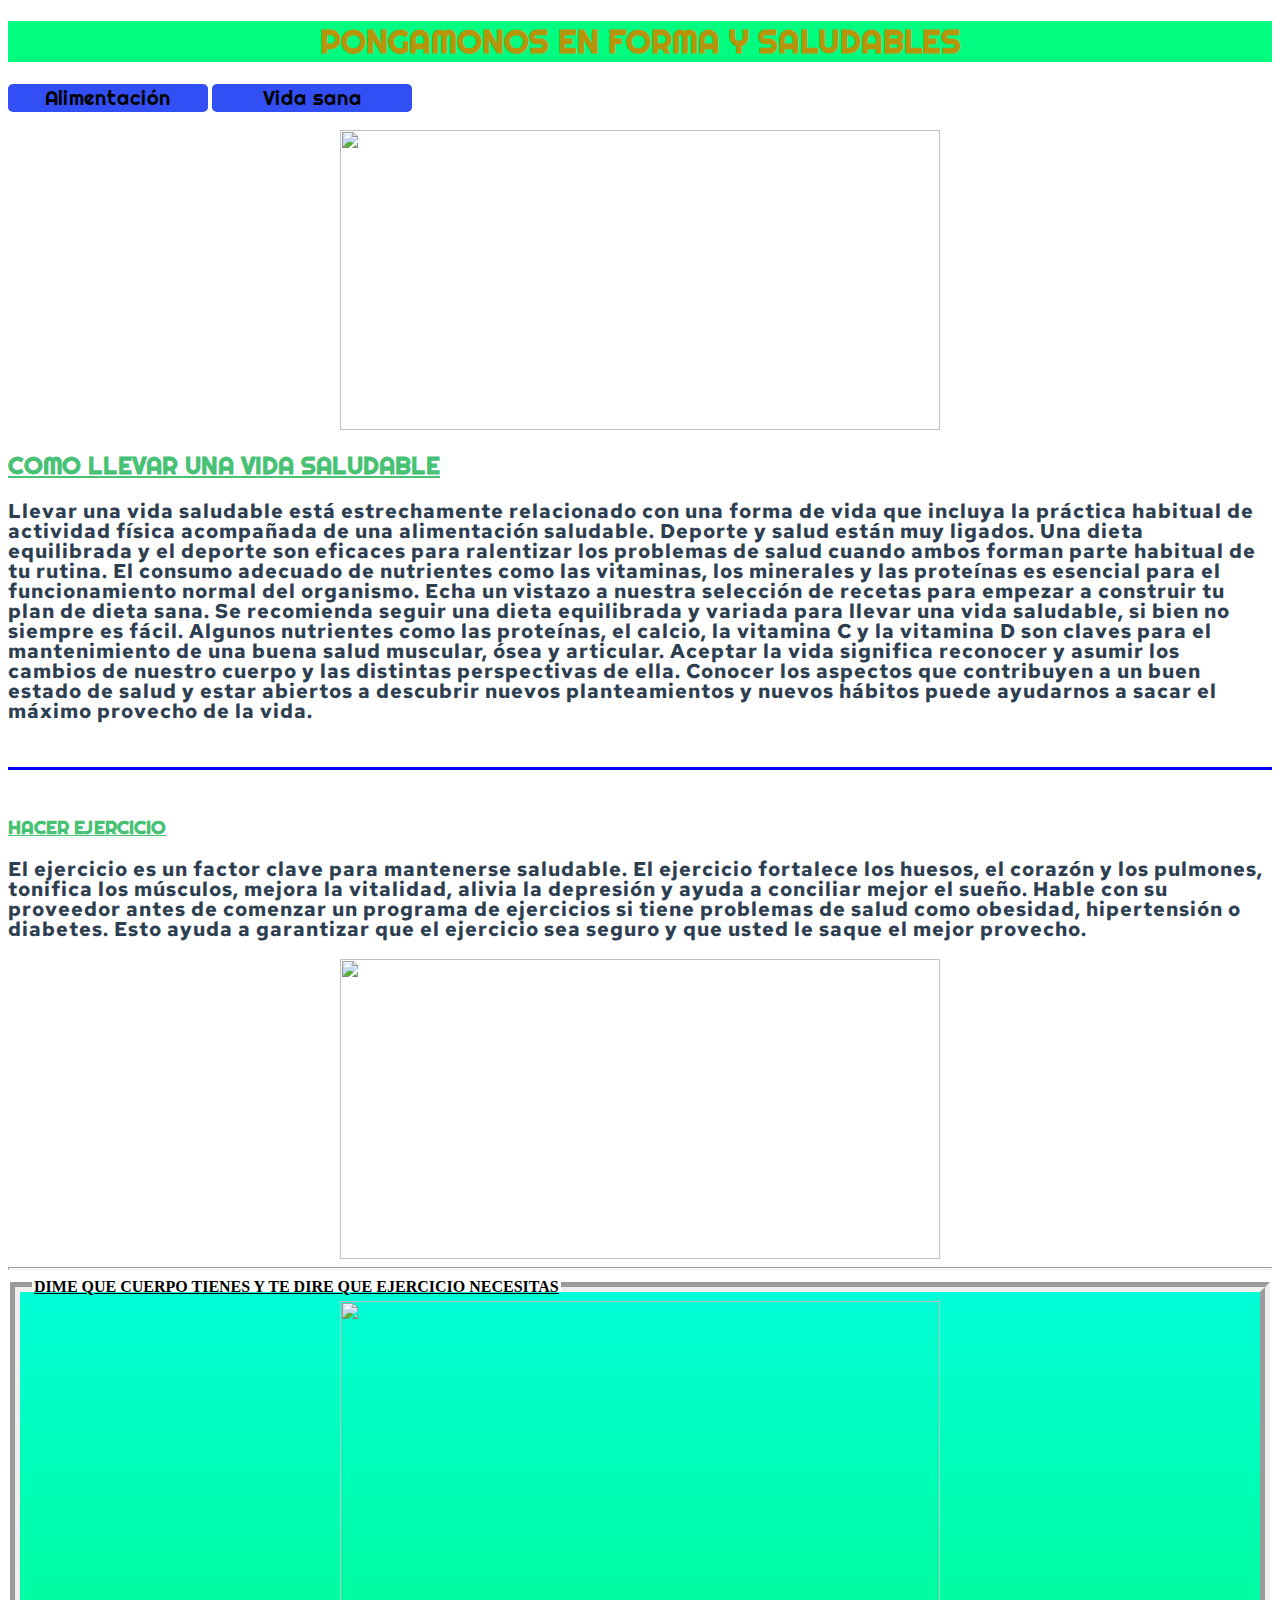
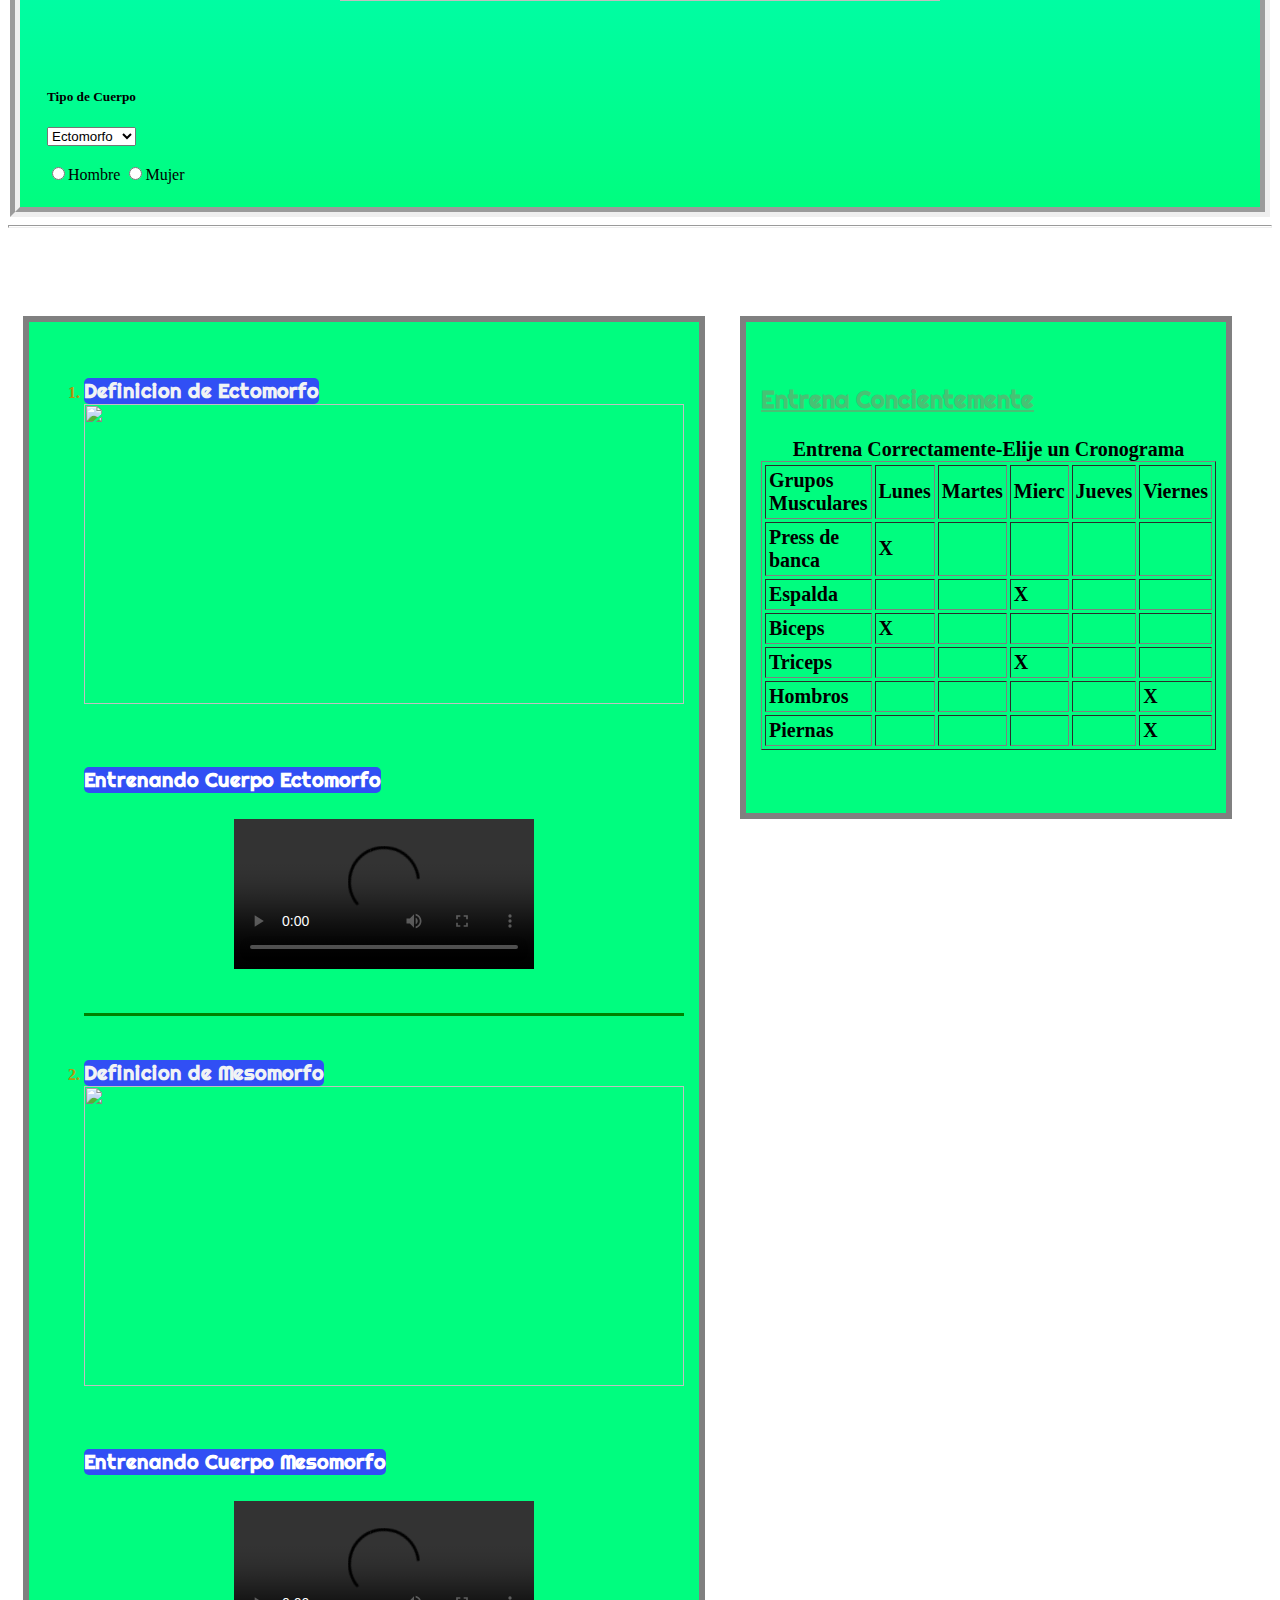
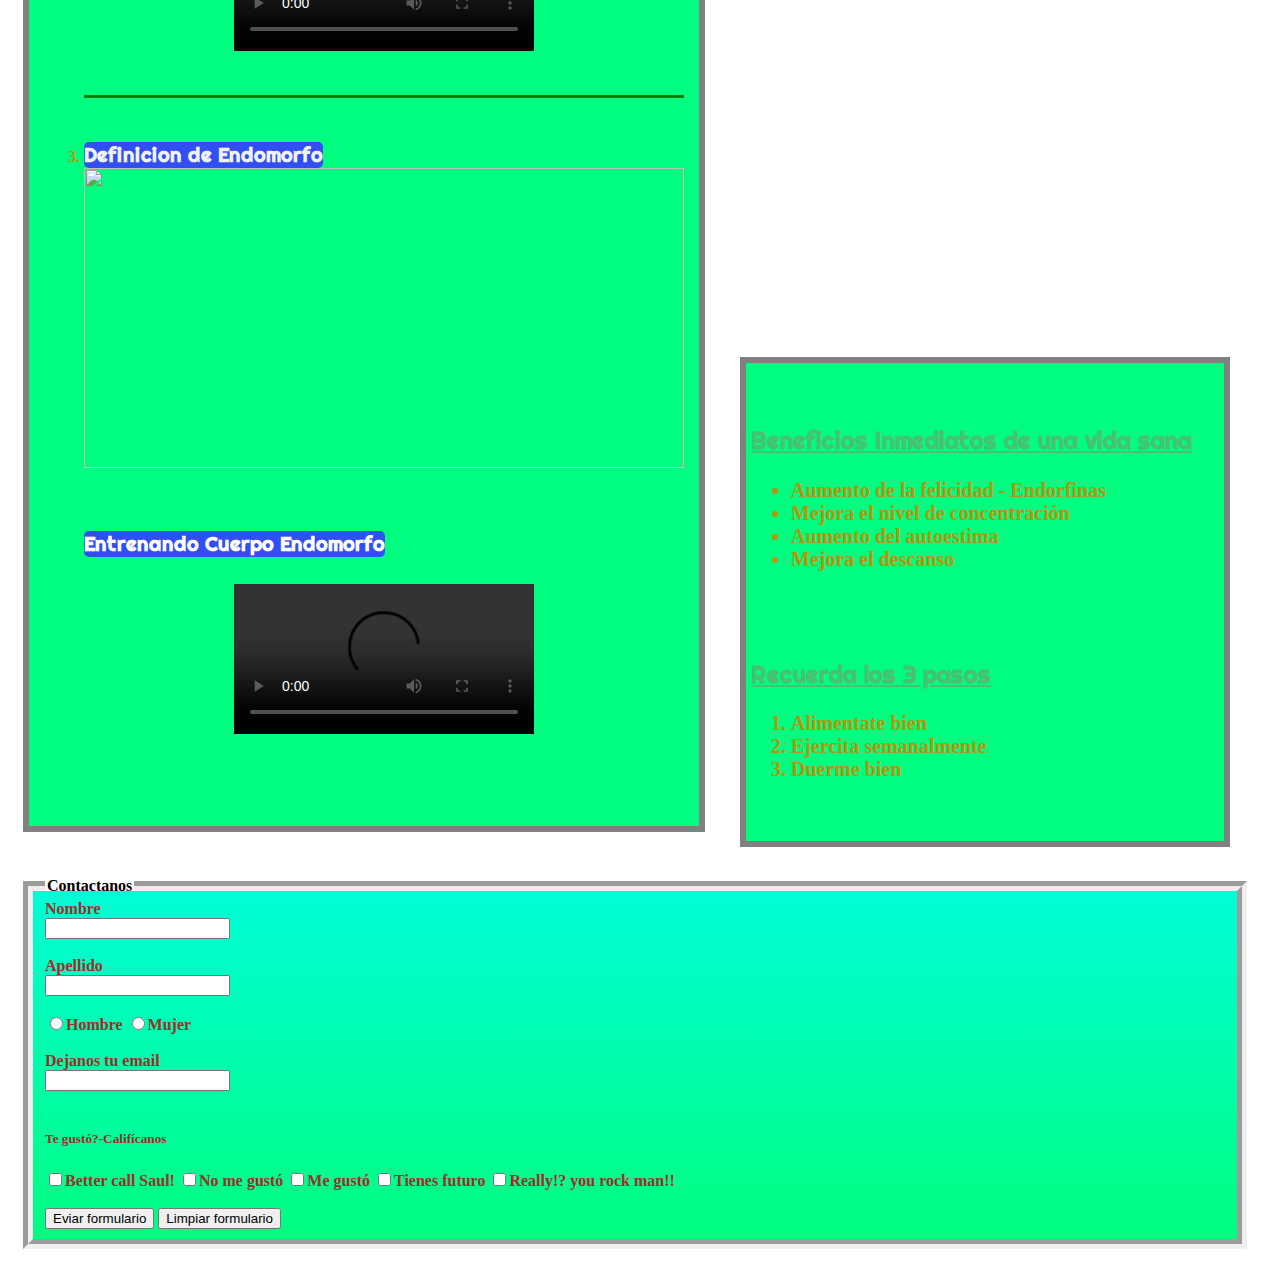
==== index.html @ e531774e "primera subida one page" ====
<!DOCTYPE html>
<html>
<head>
	<title></title>
	<link rel="stylesheet" type="text/css" href="style4.css">
    <link href="https://fonts.googleapis.com/css?family=Red+Hat+Text|Righteous|Roboto+Mono|Yesteryear&display=swap" rel="stylesheet">

</head>
<body>
	<header>
		<h1>PONGAMONOS EN FORMA Y SALUDABLES</h1>
		     <a href="link1.html"><button id="btn">Alimentación</button></a>
		     <a href="link2.html"><button id="btn">Vida sana</button></a><br/><br/>
		    <img src="../clase4/imagenes/sana.jpg">
		<h2><u>COMO LLEVAR UNA VIDA SALUDABLE</u></h2>
		    <p class="vemos">Llevar una vida saludable está estrechamente relacionado con una forma de vida que incluya la práctica habitual de
        actividad física acompañada de una alimentación saludable. Deporte y salud están muy ligados.
        Una dieta equilibrada y el deporte son eficaces para ralentizar los problemas de salud cuando ambos forman parte habitual de tu rutina. El consumo adecuado de nutrientes como las vitaminas, los minerales y las proteínas es esencial para el funcionamiento normal del organismo. Echa un vistazo a nuestra selección de recetas para empezar a construir tu plan de dieta sana.
        Se recomienda seguir una dieta equilibrada y variada para llevar una vida saludable, si bien no siempre es fácil. Algunos nutrientes como las proteínas, el calcio, la vitamina C y la vitamina D son claves para el mantenimiento de una buena salud muscular, ósea y articular.
        Aceptar la vida significa reconocer y asumir los cambios de nuestro cuerpo y las distintas perspectivas de ella. Conocer los aspectos que contribuyen a un buen estado de salud y estar abiertos a descubrir nuevos planteamientos y nuevos hábitos puede ayudarnos a sacar el máximo provecho de la vida.</p><br/>
        <hr color="blue" size="3"/><br/>
    <h3><u>HACER EJERCICIO</u></h3>
        <p id="cambia">El ejercicio es un factor clave para mantenerse saludable. El ejercicio fortalece los huesos, el corazón y los pulmones, tonifica los músculos, mejora la vitalidad, alivia la depresión y ayuda a conciliar mejor el sueño.
        Hable con su proveedor antes de comenzar un programa de ejercicios si tiene problemas de salud como obesidad, hipertensión o diabetes. Esto ayuda a garantizar que el ejercicio sea seguro y que usted le saque el mejor provecho.</p>
        <img src="../clase4/imagenes/jump.jpg">
        <hr/size="3">
      <fieldset>
      <legend><u><strong>DIME QUE CUERPO TIENES Y TE DIRE QUE EJERCICIO NECESITAS</strong></u></legend>
        <img src="../clase4/imagenes/cuerpo.jpg" height="450" width="800"><br/><br/>
        <div id="caja">
          <h5>Tipo de Cuerpo</h5>
             <select name="Tipologia">
               <option value="ecto">Ectomorfo</option>
               <option value="meso">Mesomorfo</option>
               <option value="endo">Endomorfo</option>
               </div>
             </select><br/><br/>
               <input type="radio" name="sexo" value="Hombre">Hombre
               <input type="radio" name="sexo" value="Mujer">Mujer<br/><br/>
          <h5>Hace Ejercicio ?</h5>
               <input type="checkbox" name="Si" value="1">Si
               <input type="checkbox" name="No" value="1">No
      </fieldset>    
        <hr/size="3">
    <div id="margen">
    <ol>
	   <li><a href="http://wikideporte.com/wiki/Ectomorfo"><strong>Definicion de Ectomorfo</strong></a></li>
       <img src="../clase4/imagenes/ecto.jpg" height="150" width="285"><br/><br/>
      
      <h4><strong>Entrenando Cuerpo Ectomorfo</strong></h4>
        <video src="videos/ecto1.webm" controls height="150"></video><br/><br/>
      
        <hr/ color="green" size="3"><br/><br/>
        
	    <li><a href="http://wikideporte.com/wiki/Mesomorfo"><strong>Definicion de Mesomorfo</strong></a></li>
        <img src="../clase4/imagenes/meso.jpg" height="150" width="285"><br/><br/>
      <h4><strong>Entrenando Cuerpo Mesomorfo</strong></h4>
        <video src="videos/meso1.webm" controls height="150"></video><br/><br/>
        <hr/ color="green" size="3"><br/><br/>
	    <li><a href="http://wikideporte.com/wiki/Endomorfo"><strong>Definicion de Endomorfo</strong></a></li>
        <img src="../clase4/imagenes/endo.jpg" height="150" width="265"><br/><br/>
      <h4><strong>Entrenando Cuerpo Endomorfo</strong></h4>
        <video src="videos/endo1.webm" controls height="150"></video><br/><br/>
    </ol>
    </div>
        
        
  
    <div id="alto">
      <h3><u><strong>Entrena Concientemente</strong></u></h3>
    <table border="1" cellspacing="3" cellpadding="3">
      <caption>Entrena Correctamente-Elije un Cronograma</caption>
 	    <tr>
            <td>Grupos Musculares</td>
 		    <td>Lunes</td>
 		    <td>Martes</td>
 		    <td>Mierc</td>
            <td>Jueves</td>
            <td>Viernes</td>
 	    </tr>
 	    <tr>
 		    <td>Press de banca</td>
 		    <td>X</td>
 		    <td></td>
            <td></td>
            <td></td>
            <td></td>
      </tr>
      <tr>
            <td>Espalda</td>
            <td></td>
            <td></td>
            <td>X</td>
            <td></td>
            <td></td>
      </tr>
      <tr>
            <td>Biceps</td>
            <td>X</td>
            <td></td>
            <td></td>
            <td></td>
            <td></td>
      </tr>
      <tr>
            <td>Triceps</td>
            <td></td>
            <td></td>
            <td>X</td>
            <td></td>
            <td></td>
      </tr>
      <tr>
            <td>Hombros</td>
            <td></td>
            <td></td>
            <td></td>
            <td></td>
            <td>X</td>
      </tr>
      <tr>
            <td>Piernas</td>
            <td></td>
            <td></td>
            <td></td>
            <td></td>
            <td>X</td>
      </tr>
    </table><br/>
   </div>
   <div class="beneficios">
    <h3 ><u><strong>Beneficios Inmediatos de una vida sana</strong></u></h3>
    <ul>
 	    <li>Aumento de la felicidad - Endorfinas</li>
 	    <li>Mejora el nivel de concentración</li>
 	    <li>Aumento del autoestima</li>
        <li>Mejora el descanso</li>
    </ul><br/><br/>
    <h3><u><strong>Recuerda los 3 pasos</strong></u></h3>
    <ol>
 	    <li>Alimentate bien</li>
 	    <li>Ejercita semanalmente</li>
 	    <li>Duerme bien</li>
    </ol>
    </div>
    </header><br/><br/>
    <footer>
    <form>
 	  <fieldset class="campo">
      <legend>Contactanos</legend>
           <label for="nombre_apellido">Nombre</label><br/>
           <input type="text" name="nombre_apellido"><br/><br/>
           <label for="nombre_apellido">Apellido</label><br/>
           <input type="text" name="nombre_apellido"><br/><br/>
           <input type="radio" name="sexo" value="Hombre">Hombre
           <input type="radio" name="sexo" value="Mujer">Mujer<br/><br/>
           <label for="correoelectronico">Dejanos tu email</label><br/>
           <input type="email"/><br/><br/>
           <h5>Te gustó?-Califícanos</h5>
           <input type="checkbox" name="Si" value="1">Better call Saul!
           <input type="checkbox" name="No" value="1">No me gustó
           <input type="checkbox" name="Si" value="1">Me gustó
           <input type="checkbox" name="No" value="1">Tienes futuro
           <input type="checkbox" name="Si" value="1">Really!? you rock man!!<br/><br/>
           <input type="submit" name="" value="Eviar formulario"/>
           <input type="reset" name="" value="Limpiar formulario"/>
 	  </fieldset>	
    </form>
    </footer>



  

</body>
</html>
---- style4.css ----
h1{ color: #B7950B; 
    font-family: 'Righteous';
    text-align: center;
    background-color: #00FD7F;
} 

h2{color: #47C274;
   text-align: left;
   font-family: 'Righteous';
   font-weight: bold;
}
h3{color:#47C274; 
   text-align: left;
   font-family: 'Righteous';
   font-weight: bold;
}

h4{text-align:center;
   background-color: #314FF4;
   color:white;
   display: inline-block;
   font-size: 20px;
   border-radius: 5px;
   font-family: 'Righteous';
}

a{border-radius: 5px;
  background-color: #314FF4;
  color: #F0F3F4;
  font-family: 'Righteous';
  font-size: 20px;
  text-decoration: none;
  font-weight: bold;
}

a:hover{color:black;
        font-size: 25px;
}

p{ color:#2C3E50 ; 
   font-size: 20px;
   letter-spacing: 1px;
   line-height: 20px;
   font-family: 'Red Hat Text', sans-serif;
   font-weight: bold;
}

.vemos{color: #2C3E50;}
#cambia{color: #2C3E50;}

ol li{color: #B7950B;
      font-weight: bold;
} 

ul li{color:#B7950B; 
      font-weight: bold;
}

table{color: black;
      font-weight: bold;
}

.campo{color: brown;
       font-weight: bold;
       border-width: 10px;
       display: block;
       float: left;
       width: 1180px;
       margin: 15px;    
}

fieldset{border-width: 10px;
         background: linear-gradient(to top, #00FD7F, #00FDD7)
         
}


body{ background-image: url(imagenes/corre.png);
}

legend{color: black;
       font-weight: bold;}

img{height: 300px;
    width: 600px;
    display:block;
    margin:auto;
}
#caja{margin: 10px 5px 10px 5px;
      padding: 20px 10px 20px 10px;
      height: 100px;
      overflow: auto;
}

#margen{margin: 80px 15px 30px 15px;
        padding: 40px 15px 40px 15px;
        background-color: #00FD7F;
        display: inline;
        float: left;
        border: 6px solid grey;
}

#alto{margin: 80px 20px 20px 20px;
      padding: 40px 15px 40px 15px;
      float: left;
      border: 6px solid grey;
      background-color: #00FD7F;
      font-size: 20px;
      display: inline;
      width: 450px;
}

.beneficios{float: left;
            border: 6px solid grey;
            margin: 1118px 20px 0px 20px;
            padding: 40px 5px 40px 5px;
            width: 440px;
            background-color: #00FD7F;
            font-size: 20px;
            display: inline;
            width: 468px;
}
video {margin:auto;
        display:block;
}

button:hover{ 
              background-color: #000000;
              color: white;
              font-size: 20px;

}

#btn{width: 200px;
     background-color: #314FF4;
     border: none;
     font-family: 'Righteous';
     font-size: 20px;
     border-radius: 5px;
     transition: width 10s;
}
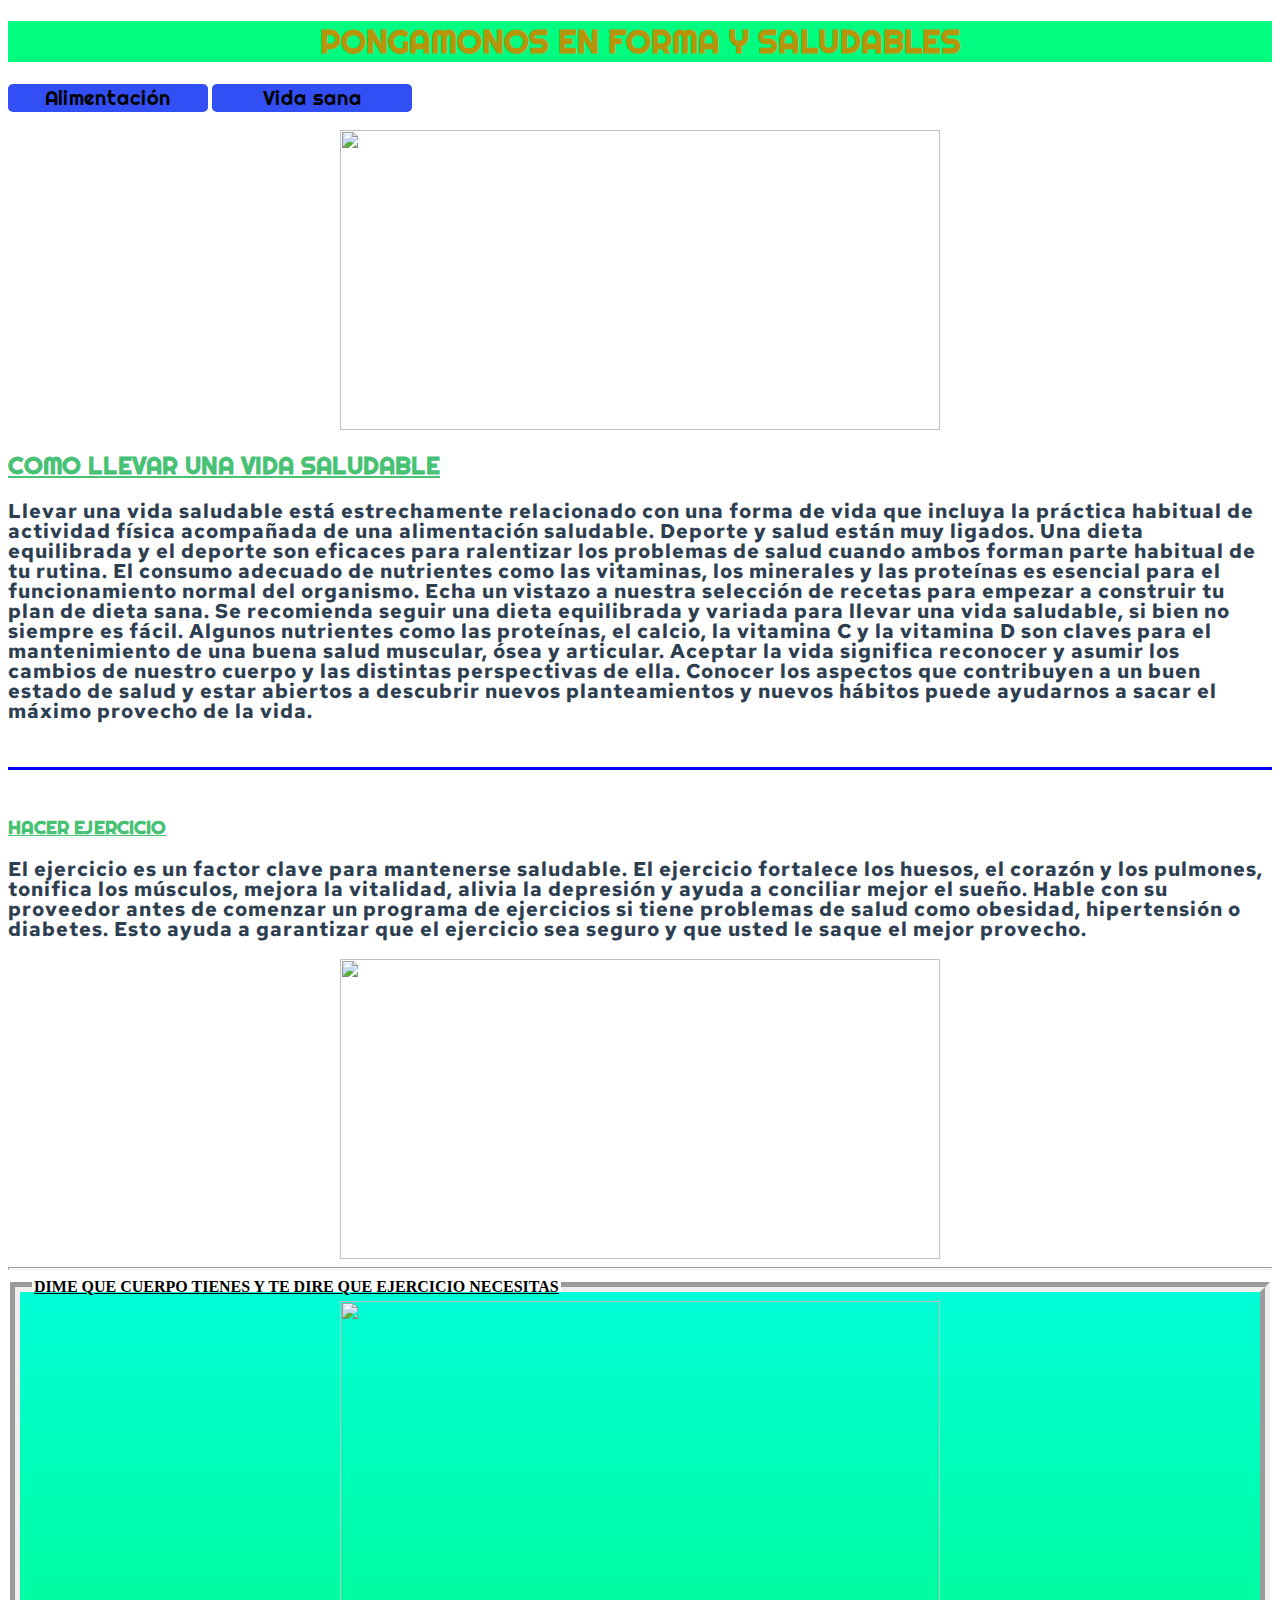
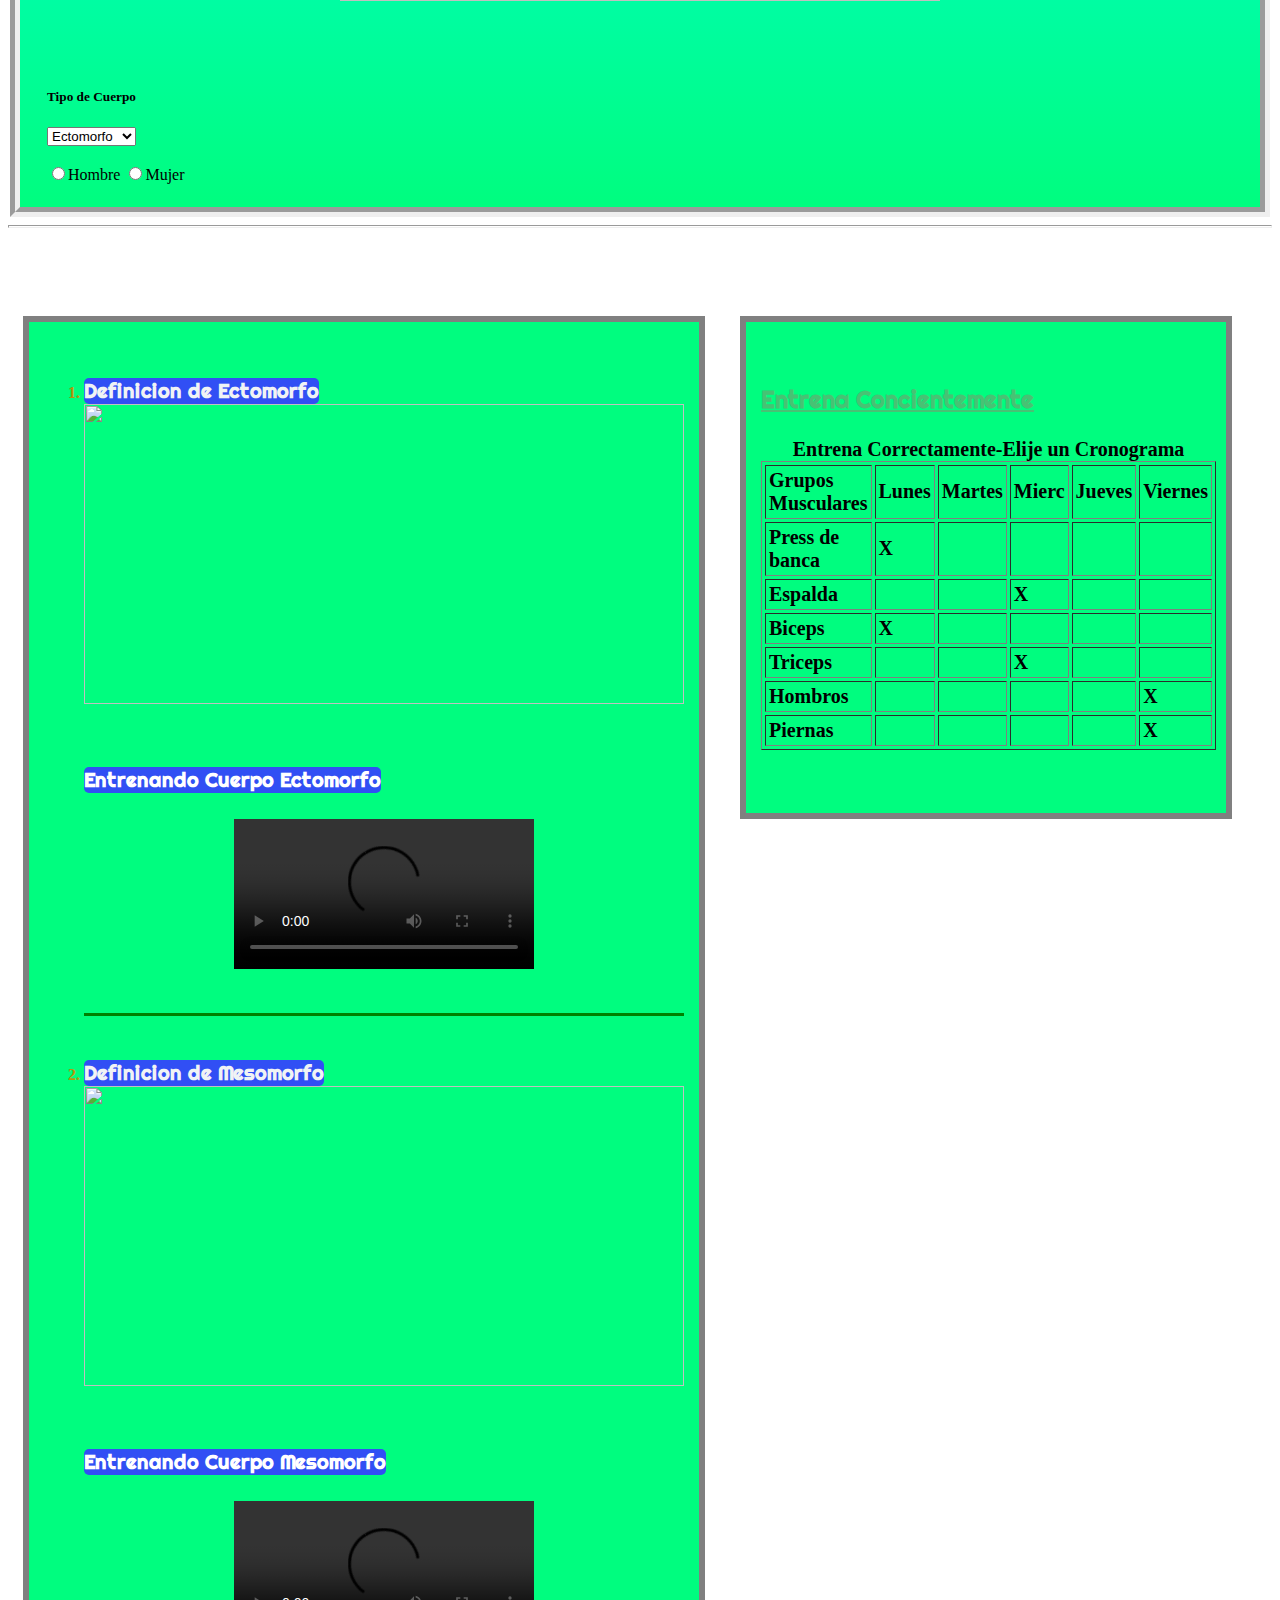
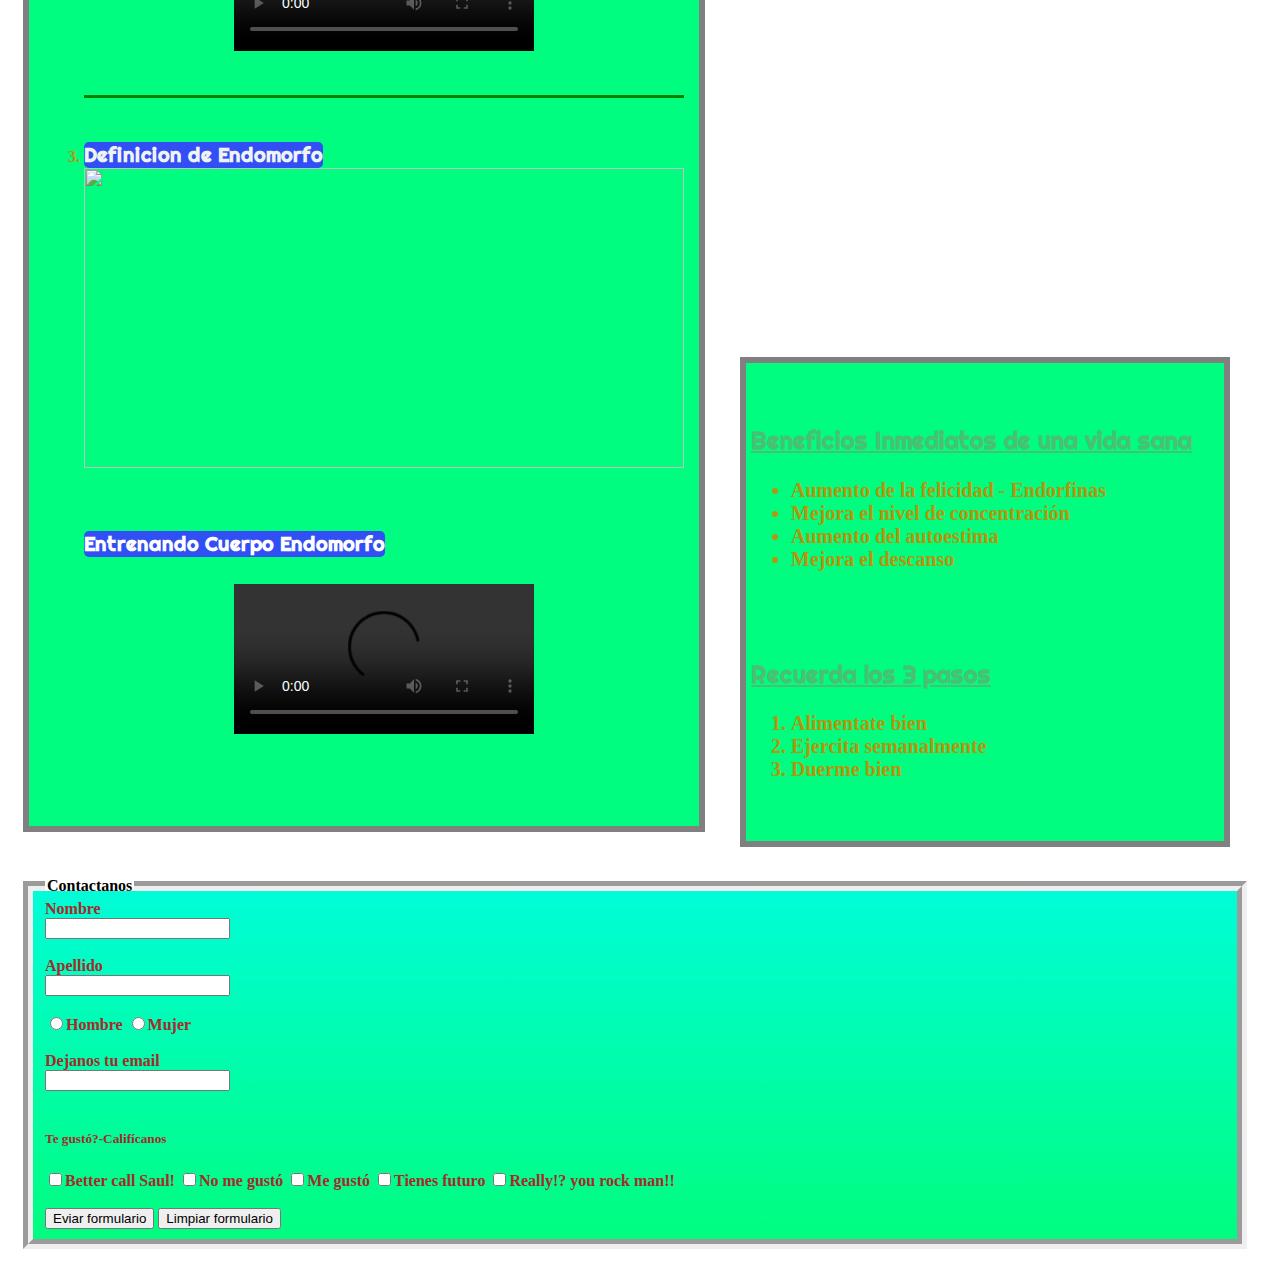
==== commit 6a977e2d: "cambio ruta" ====
--- a/index.html
+++ b/index.html
@@ -26,7 +26,7 @@
         <hr/size="3">
       <fieldset>
       <legend><u><strong>DIME QUE CUERPO TIENES Y TE DIRE QUE EJERCICIO NECESITAS</strong></u></legend>
-        <img src="../clase4/imagenes/cuerpo.jpg" height="450" width="800"><br/><br/>
+        <img src="../clase6-2/imagenes/cuerpo.jpg" height="450" width="800"><br/><br/>
         <div id="caja">
           <h5>Tipo de Cuerpo</h5>
              <select name="Tipologia">
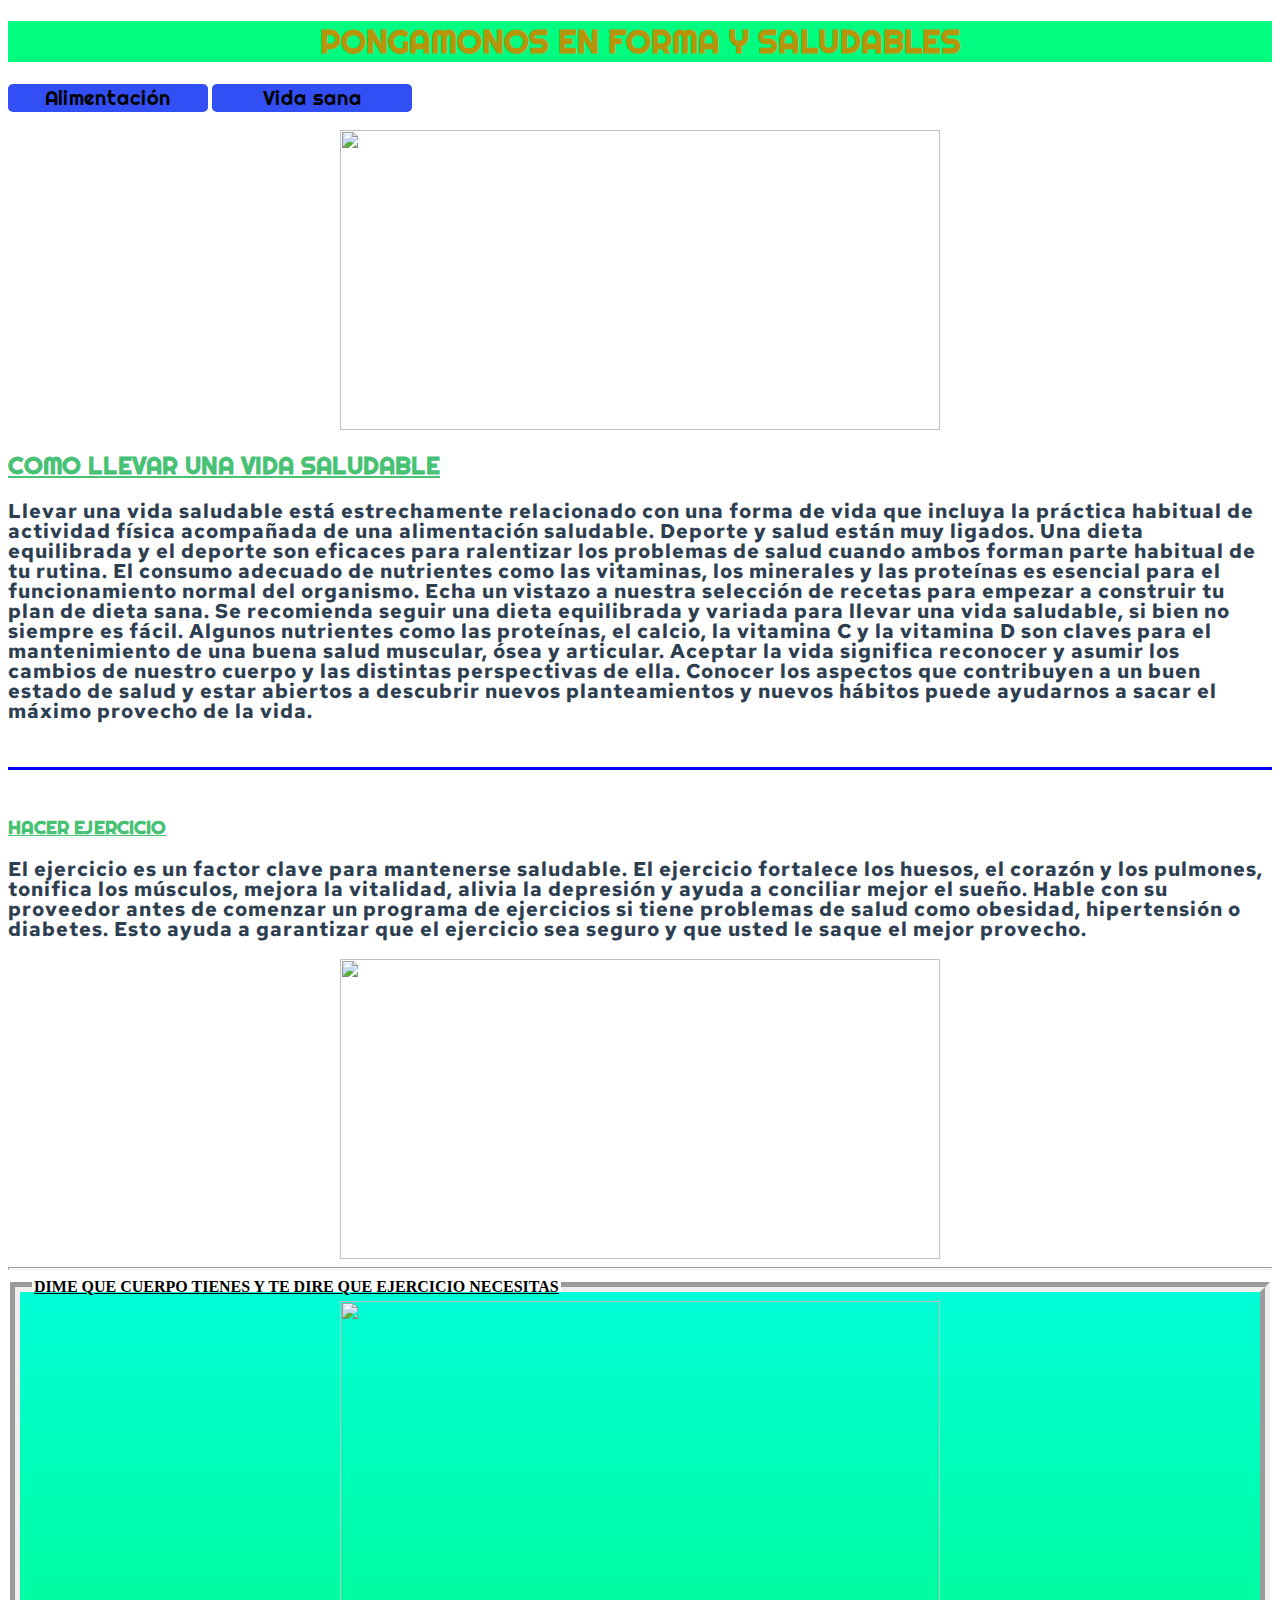
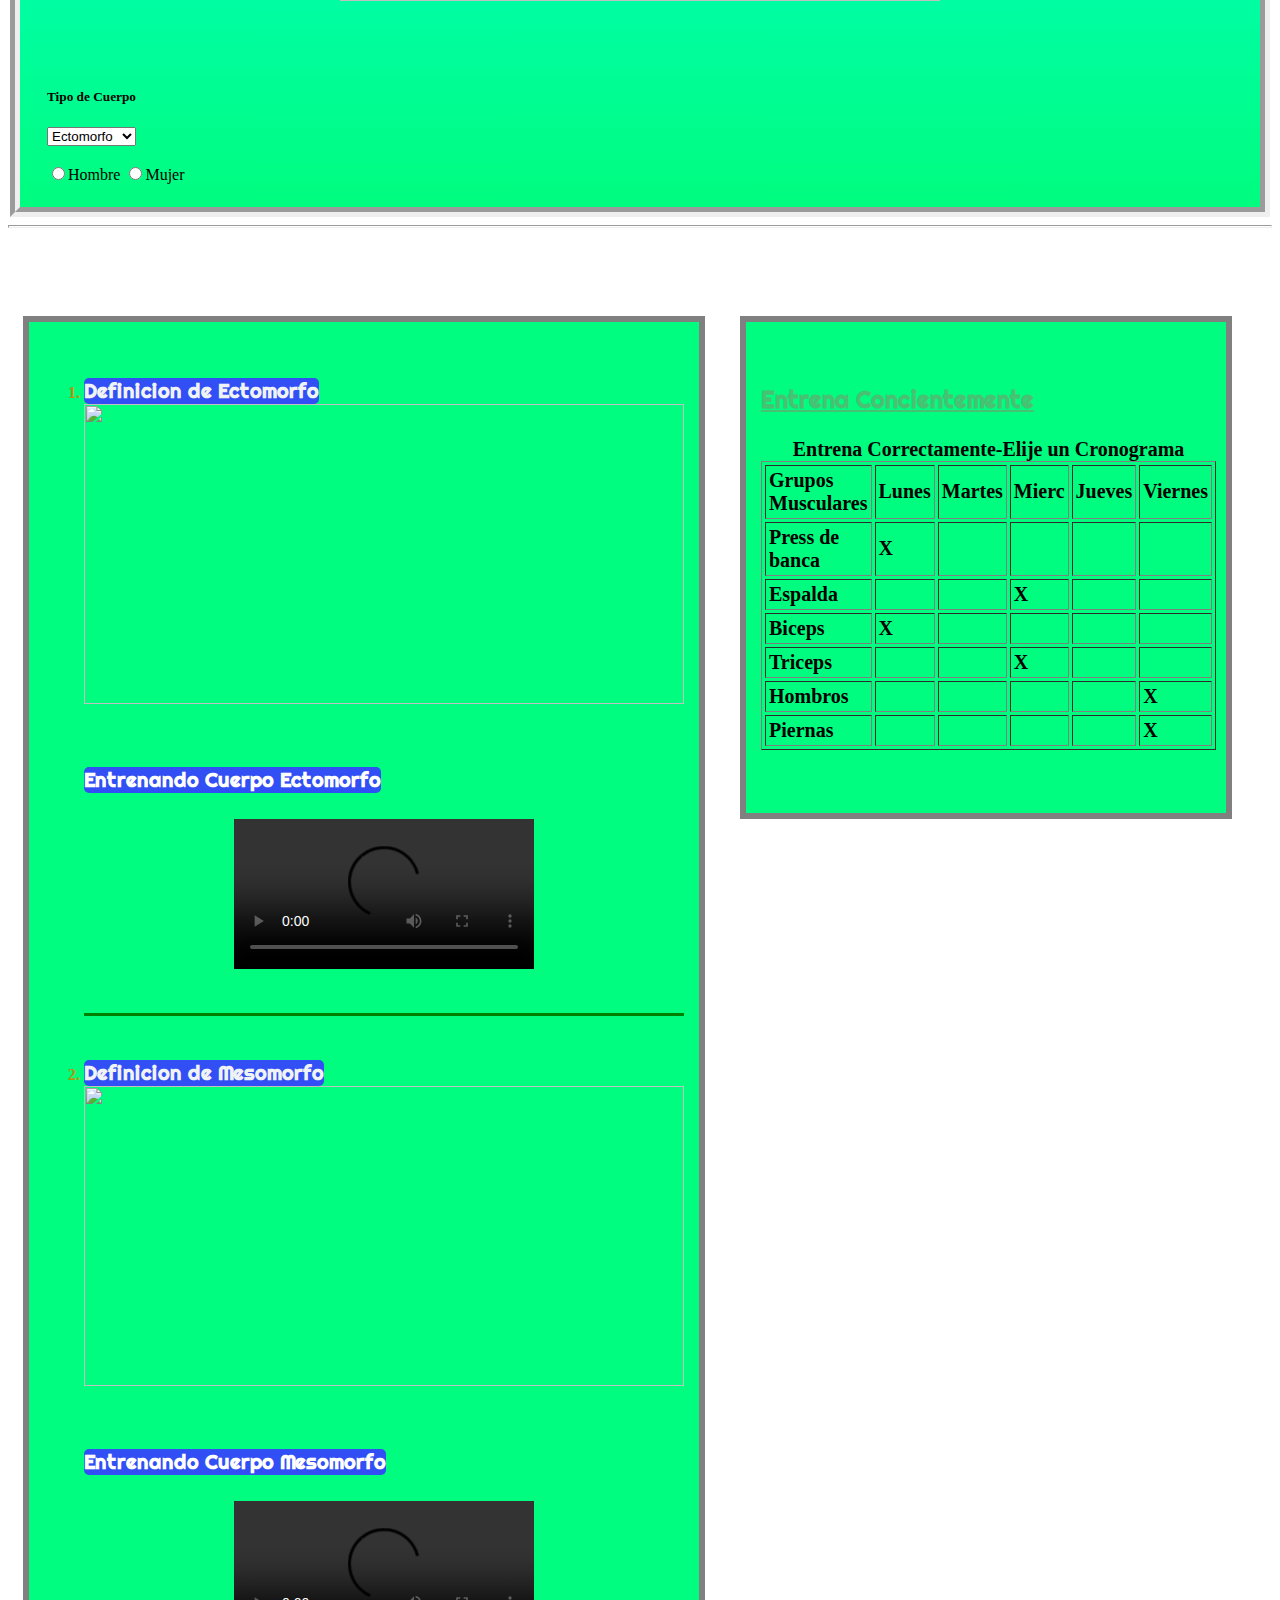
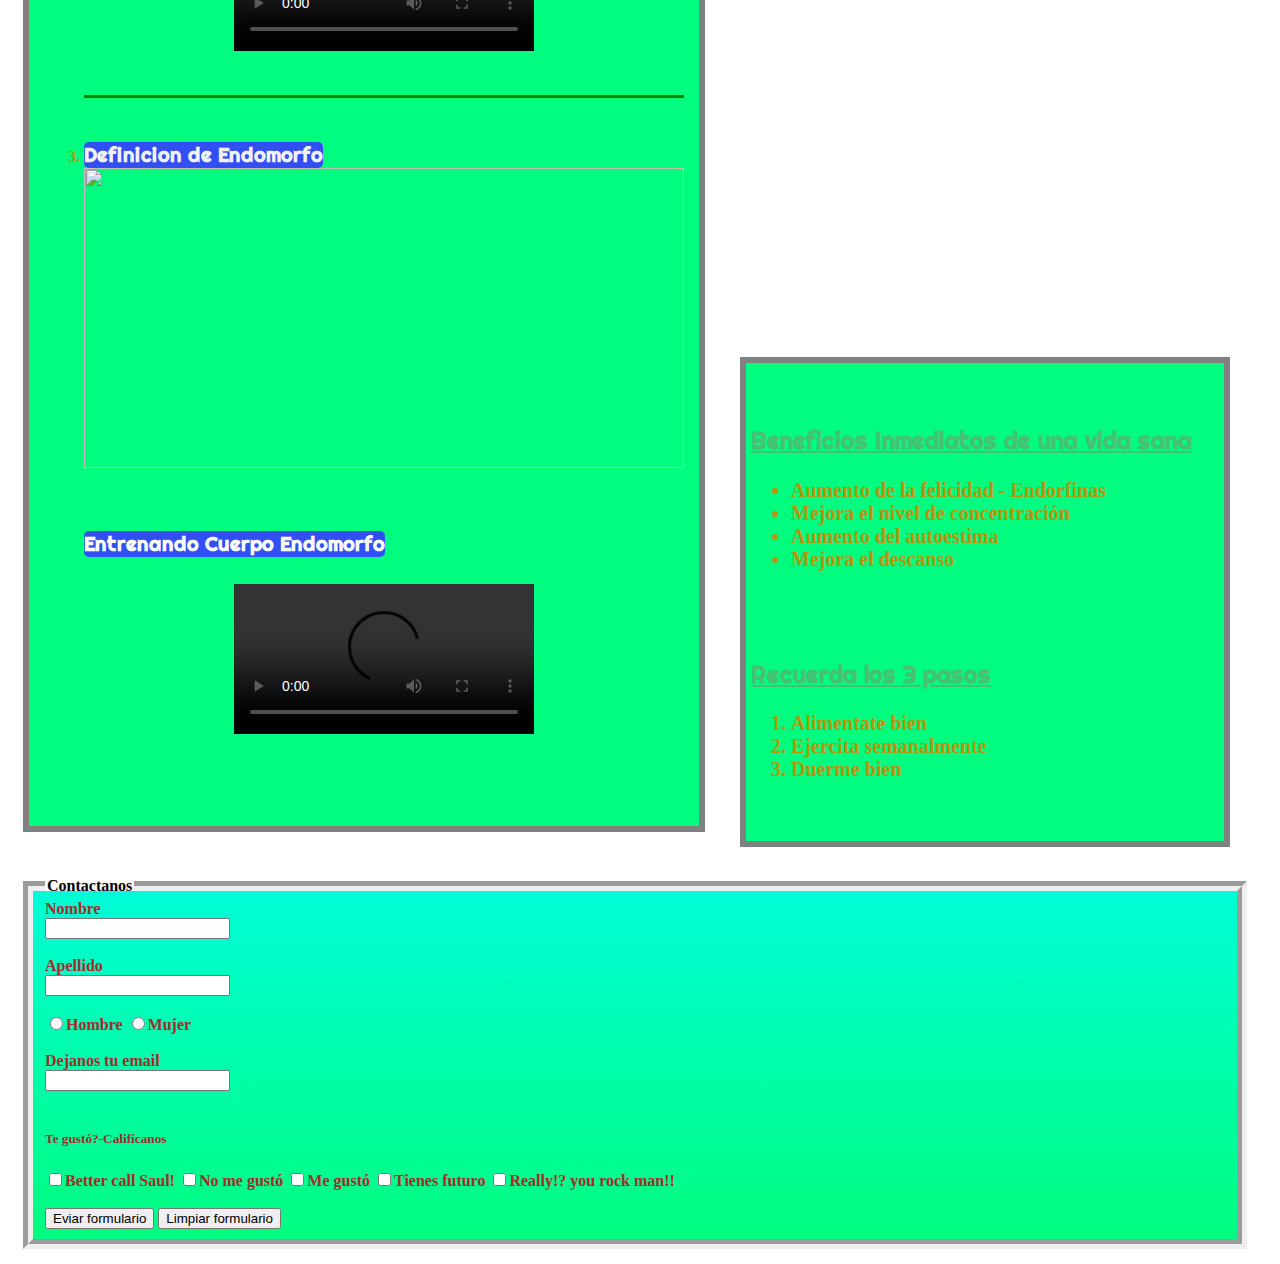
==== commit 806202e0: "modifico ruta fotos" ====
--- a/index.html
+++ b/index.html
@@ -22,11 +22,11 @@
     <h3><u>HACER EJERCICIO</u></h3>
         <p id="cambia">El ejercicio es un factor clave para mantenerse saludable. El ejercicio fortalece los huesos, el corazón y los pulmones, tonifica los músculos, mejora la vitalidad, alivia la depresión y ayuda a conciliar mejor el sueño.
         Hable con su proveedor antes de comenzar un programa de ejercicios si tiene problemas de salud como obesidad, hipertensión o diabetes. Esto ayuda a garantizar que el ejercicio sea seguro y que usted le saque el mejor provecho.</p>
-        <img src="../clase4/imagenes/jump.jpg">
+        <img src="..clase6-2/jump.jpg">
         <hr/size="3">
       <fieldset>
       <legend><u><strong>DIME QUE CUERPO TIENES Y TE DIRE QUE EJERCICIO NECESITAS</strong></u></legend>
-        <img src="../clase6-2/imagenes/cuerpo.jpg" height="450" width="800"><br/><br/>
+        <img src="..clase6-2/cuerpo.jpg" height="450" width="800"><br/><br/>
         <div id="caja">
           <h5>Tipo de Cuerpo</h5>
              <select name="Tipologia">
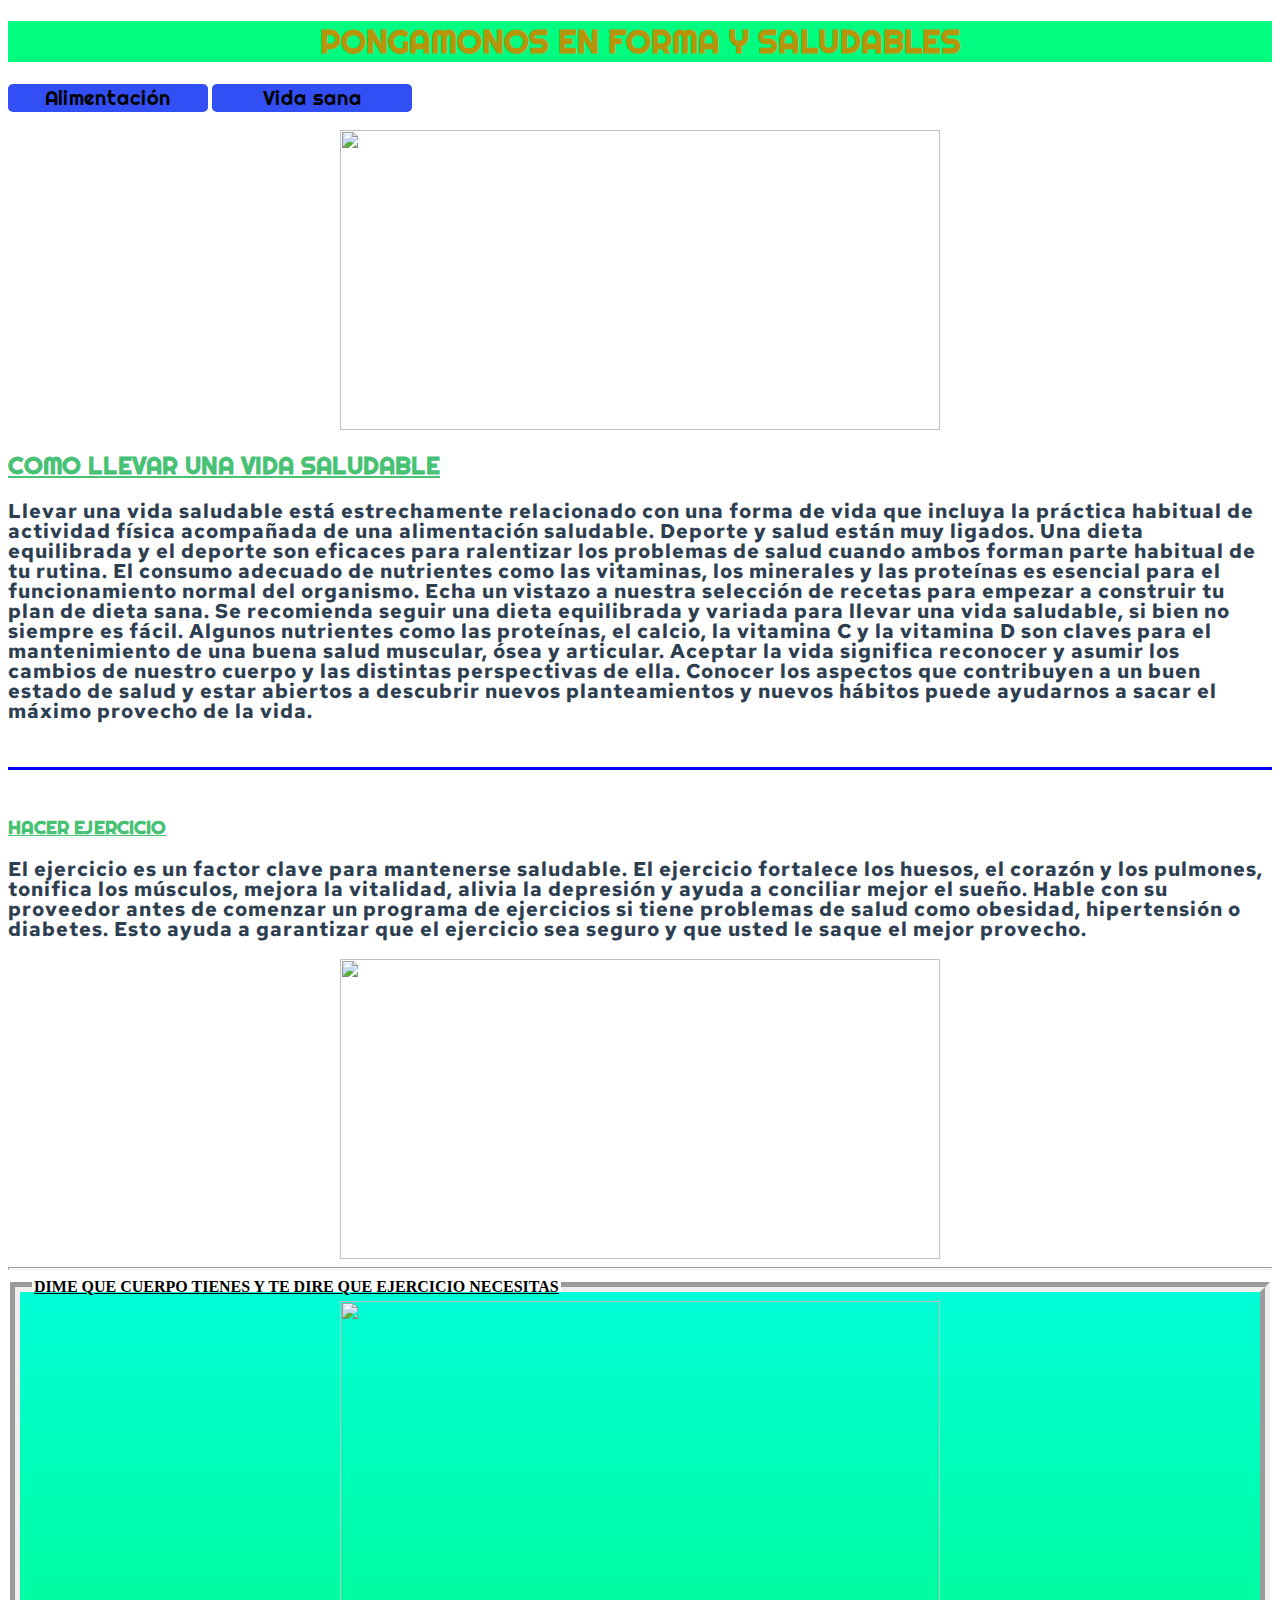
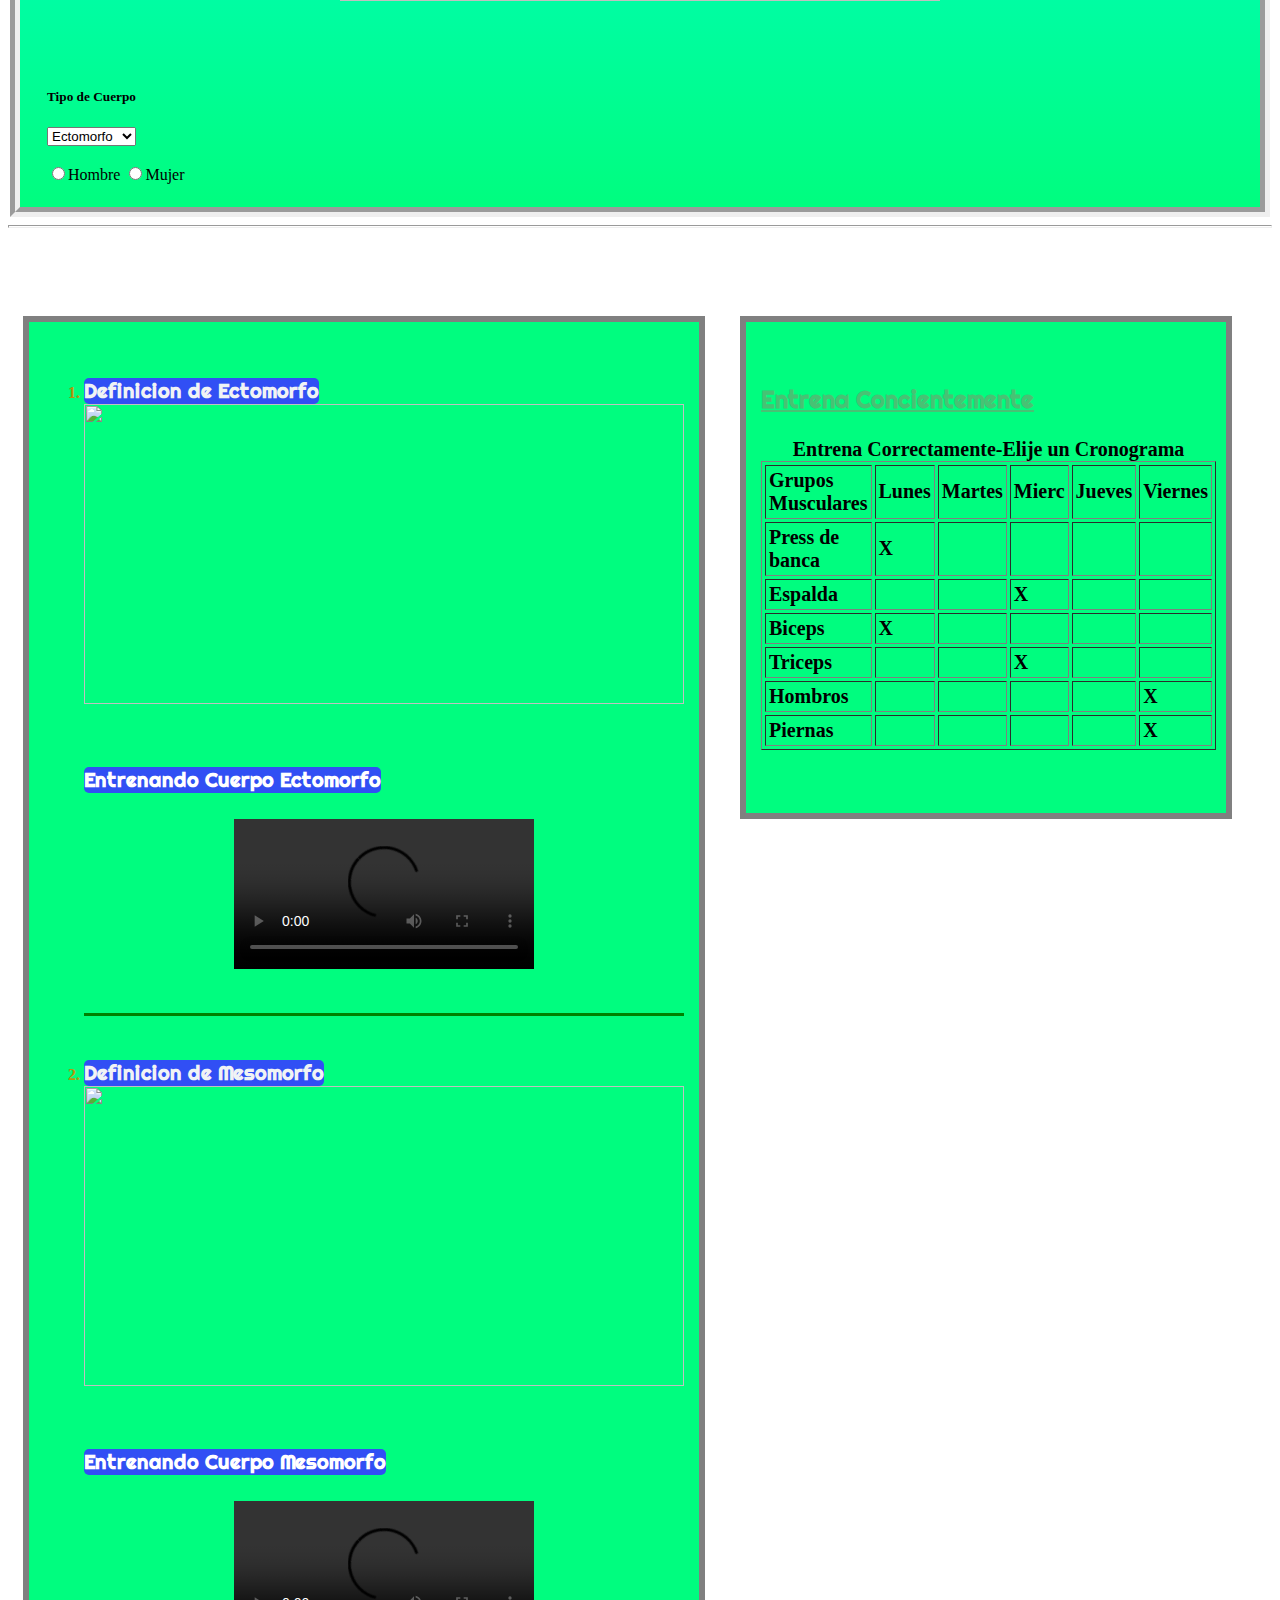
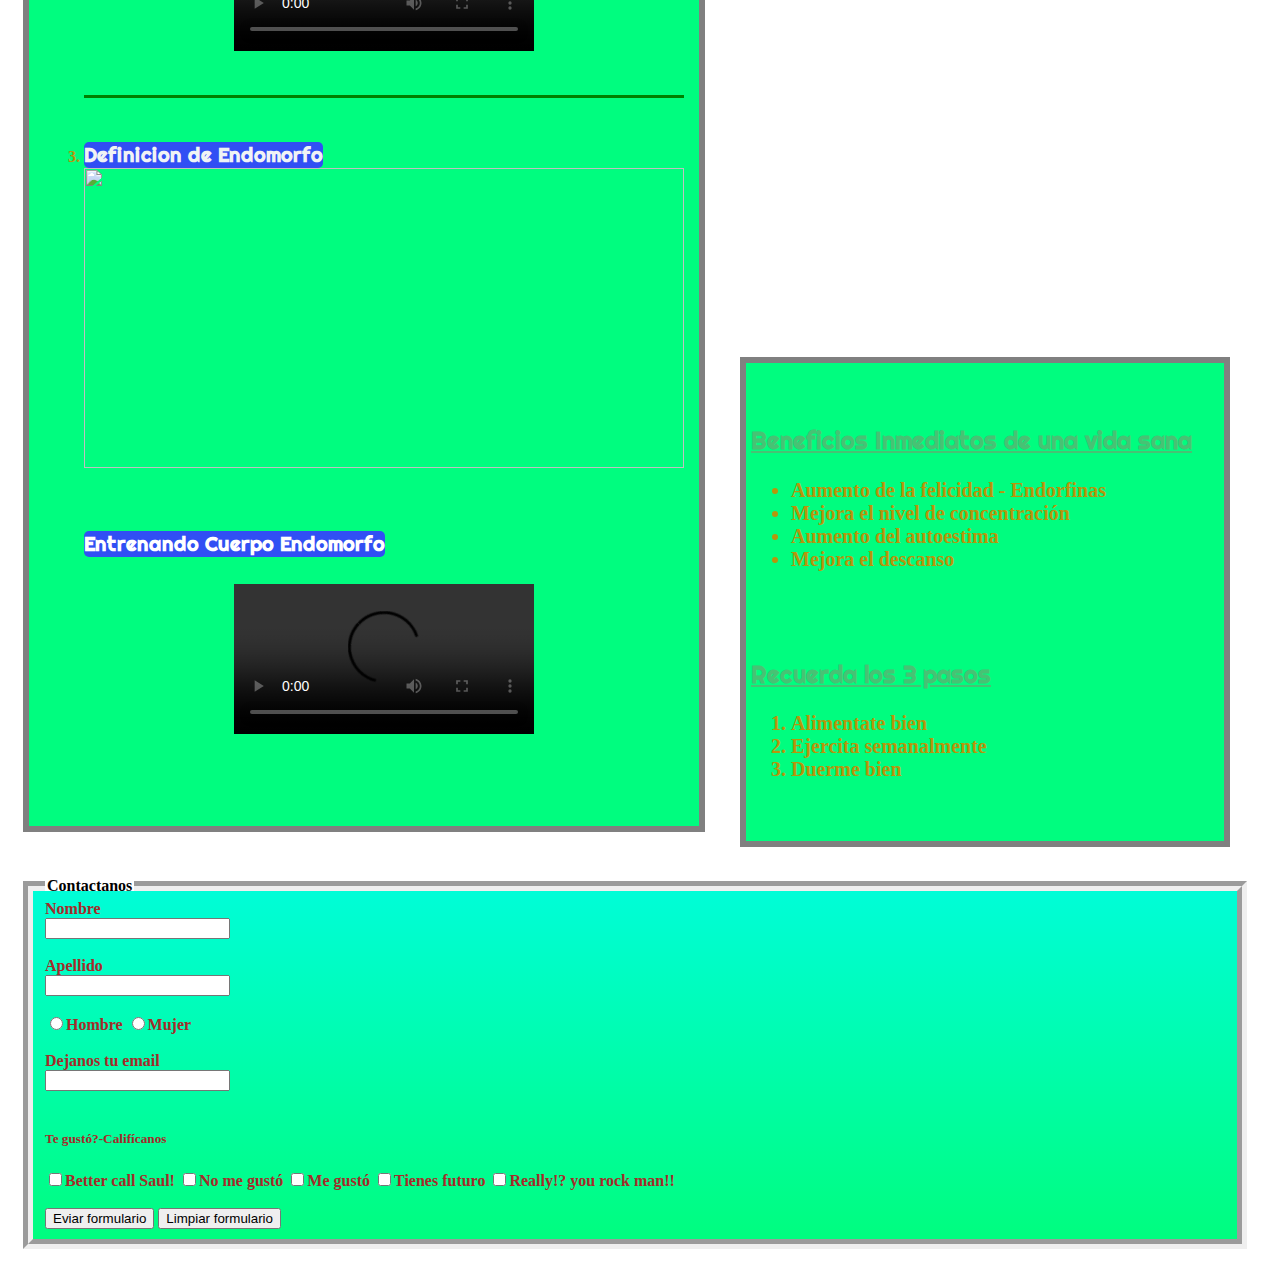
==== commit ab95960e: "cambio 4 de ruta de fotos" ====
--- a/index.html
+++ b/index.html
@@ -11,7 +11,7 @@
 		<h1>PONGAMONOS EN FORMA Y SALUDABLES</h1>
 		     <a href="link1.html"><button id="btn">Alimentación</button></a>
 		     <a href="link2.html"><button id="btn">Vida sana</button></a><br/><br/>
-		    <img src="../clase4/imagenes/sana.jpg">
+		    <img src="../clase6-2/Imagenes/sana.jpg">
 		<h2><u>COMO LLEVAR UNA VIDA SALUDABLE</u></h2>
 		    <p class="vemos">Llevar una vida saludable está estrechamente relacionado con una forma de vida que incluya la práctica habitual de
         actividad física acompañada de una alimentación saludable. Deporte y salud están muy ligados.
@@ -22,11 +22,11 @@
     <h3><u>HACER EJERCICIO</u></h3>
         <p id="cambia">El ejercicio es un factor clave para mantenerse saludable. El ejercicio fortalece los huesos, el corazón y los pulmones, tonifica los músculos, mejora la vitalidad, alivia la depresión y ayuda a conciliar mejor el sueño.
         Hable con su proveedor antes de comenzar un programa de ejercicios si tiene problemas de salud como obesidad, hipertensión o diabetes. Esto ayuda a garantizar que el ejercicio sea seguro y que usted le saque el mejor provecho.</p>
-        <img src="..clase6-2/jump.jpg">
+        <img src="../clase6-2/Imagenes/jump.jpg">
         <hr/size="3">
       <fieldset>
       <legend><u><strong>DIME QUE CUERPO TIENES Y TE DIRE QUE EJERCICIO NECESITAS</strong></u></legend>
-        <img src="..clase6-2/cuerpo.jpg" height="450" width="800"><br/><br/>
+        <img src="../clase6-2/Imagenes/cuerpo.jpg" height="450" width="800"><br/><br/>
         <div id="caja">
           <h5>Tipo de Cuerpo</h5>
              <select name="Tipologia">
@@ -45,7 +45,7 @@
     <div id="margen">
     <ol>
 	   <li><a href="http://wikideporte.com/wiki/Ectomorfo"><strong>Definicion de Ectomorfo</strong></a></li>
-       <img src="../clase4/imagenes/ecto.jpg" height="150" width="285"><br/><br/>
+       <img src="../clase6-2/Imagenes/ecto.jpg" height="150" width="285"><br/><br/>
       
       <h4><strong>Entrenando Cuerpo Ectomorfo</strong></h4>
         <video src="videos/ecto1.webm" controls height="150"></video><br/><br/>
@@ -53,12 +53,12 @@
         <hr/ color="green" size="3"><br/><br/>
         
 	    <li><a href="http://wikideporte.com/wiki/Mesomorfo"><strong>Definicion de Mesomorfo</strong></a></li>
-        <img src="../clase4/imagenes/meso.jpg" height="150" width="285"><br/><br/>
+        <img src="../clase6-2/Imagenes/meso.jpg" height="150" width="285"><br/><br/>
       <h4><strong>Entrenando Cuerpo Mesomorfo</strong></h4>
         <video src="videos/meso1.webm" controls height="150"></video><br/><br/>
         <hr/ color="green" size="3"><br/><br/>
 	    <li><a href="http://wikideporte.com/wiki/Endomorfo"><strong>Definicion de Endomorfo</strong></a></li>
-        <img src="../clase4/imagenes/endo.jpg" height="150" width="265"><br/><br/>
+        <img src="../clase6-2/Imagenes/endo.jpg" height="150" width="265"><br/><br/>
       <h4><strong>Entrenando Cuerpo Endomorfo</strong></h4>
         <video src="videos/endo1.webm" controls height="150"></video><br/><br/>
     </ol>
